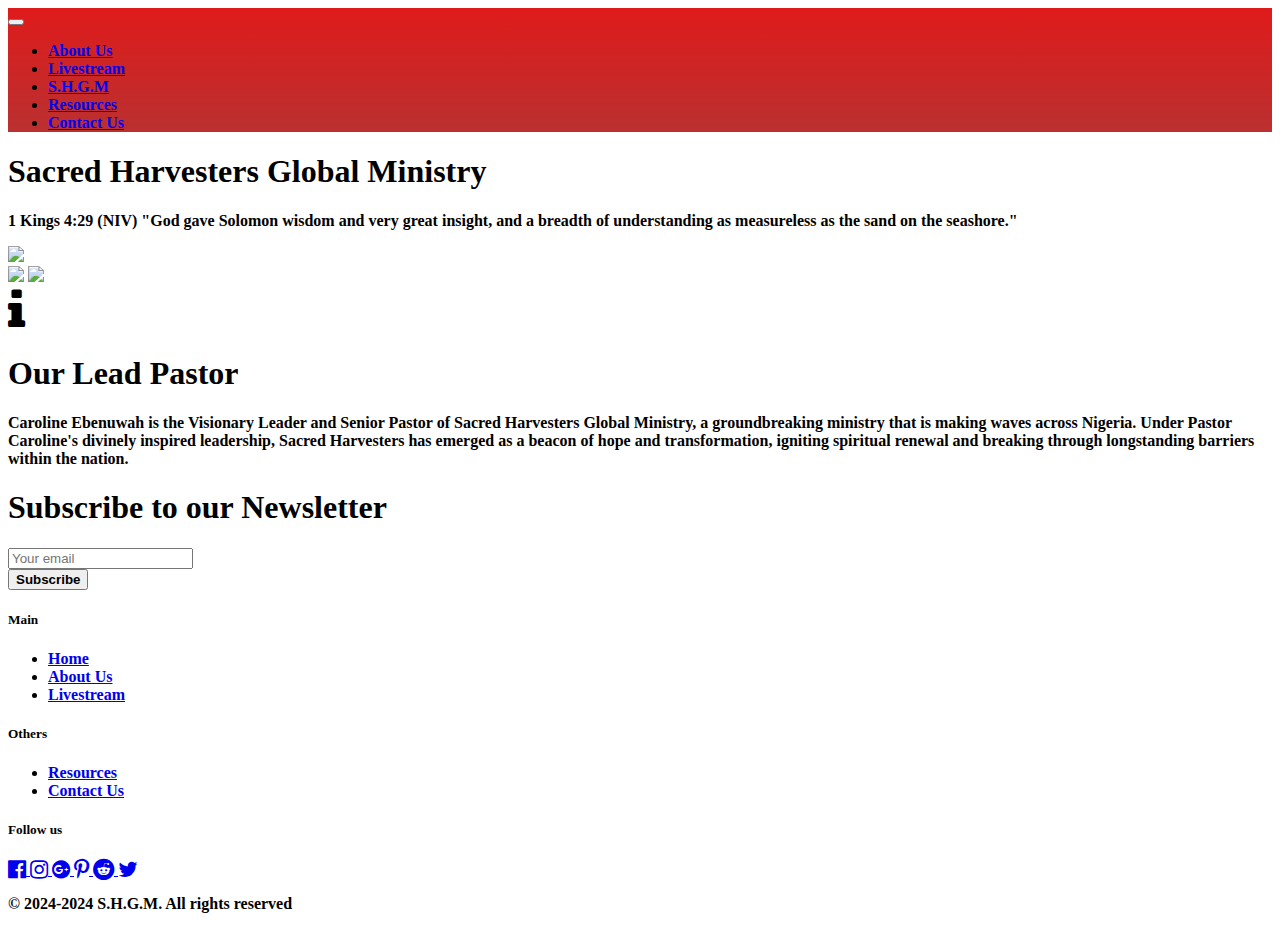
==== index.html @ 6159023a "Update index.html" ====
<!DOCTYPE html>
<html>
<head>
  <meta charset="utf-8">
  <meta name="viewport" content="width=device-width, initial-scale=1">
  <link rel="stylesheet" href="https://cdnjs.cloudflare.com/ajax/libs/font-awesome/4.7.0/css/font-awesome.min.css" type="text/css">
  <link rel="stylesheet" href="https://static.pingendo.com/bootstrap/bootstrap-4.3.1.css">
<link rel="stylesheet" href="theme.css">

</head>
<body>
  <nav class="navbar navbar-expand-md navbar-dark bg-dark shadow-lg" style="	background-image: linear-gradient(to bottom, rgba(223, 27, 27), rgba(186,48,48));	background-position: top left;	background-size: 100%;	background-repeat: repeat;">
    <div class="container justify-content-center"> <button class="navbar-toggler navbar-toggler-right border-0" type="button" data-toggle="collapse" data-target="#navbar9">
        <span class="navbar-toggler-icon"></span>
      </button>
      <div class="collapse navbar-collapse text-center justify-content-center" id="navbar9">
        <ul class="navbar-nav">
          <li class="nav-item mx-2"> <a class="nav-link" href="about-us.html"><b class="text-dark"><b class="text-light">About Us</b></b></a> </li>
          <li class="nav-item mx-2"> <a class="nav-link" href="livestream.html"><b class="text-dark"><b class="text-light">Livestream</b></b></a> </li>
          <li class="nav-item mx-2"> <a class="nav-link navbar-brand mr-0 text-white" href="home.html"> <b><b> S.H.G.M</b></b></a> </li>
          <li class="nav-item mx-2"> <a class="nav-link" href="resources.html"><b class="text-dark"><b class="text-light">Resources</b></b></a> </li>
          <li class="nav-item mx-2"> <a class="nav-link" href="contact-us.html"><b class="text-dark"><b class="text-light">Contact Us</b></b></a> </li>
        </ul>
      </div>
    </div>
  </nav>
  <div class="py-5 shadow-lg" style="	background-image: url(home-background.png);	background-position: right bottom;	background-size: cover;	background-repeat: repeat;">
    <div class="container">
      <div class="row">
        <div class="p-5 bg-white ml-auto col-md-5 border">
          <h1><b>Sacred Harvesters Global Ministry</b></h1>
          <p class="mb-3"><b>1 Kings 4:29 (NIV) "God gave Solomon wisdom and very great insight, and a breadth of understanding as measureless as the sand on the seashore."</b></p>
        </div>
      </div>
    </div>
  </div>
  <div class="py-5 text-center shadow-lg" style="">
    <div class="container">
      <div class="row">
        <div class="col-lg-4 col-8 order-2 order-lg-1"> <img class="img-fluid d-block" src="1.jpg"> </div>
        <div class="col-lg-2 col-4 d-flex flex-column justify-content-between order-3 order-lg-2"> <img class="img-fluid d-block" src="2.jpg"> <img class="img-fluid d-block" src="3.jpg"> </div>
        <div class="px-md-5 p-3 d-flex flex-column justify-content-center col-lg-6 order-1 order-lg-3">
          <i class="d-block fa fa-3x mb-2 text-muted fa-info f"></i>
          <h1><b>Our Lead Pastor</b></h1>
          <p class="lead"><b>Caroline Ebenuwah is the Visionary Leader and Senior Pastor of Sacred Harvesters Global Ministry, a groundbreaking ministry that is making waves across Nigeria. Under Pastor Caroline's divinely inspired leadership, Sacred Harvesters has emerged as a beacon of hope and transformation, igniting spiritual renewal and breaking through longstanding barriers within the nation.</b></p>
        </div>
      </div>
    </div>
  </div>
  <div class="py-5 shadow-lg" style="	background-image: url(home-background.png);	background-position: top left;	background-size: 100%;	background-repeat: repeat;">
    <div class="container">
      <div class="row">
        <div class="ml-auto col-lg-7 text-center text-lg-left">
          <h1><b>Subscribe to our Newsletter</b></h1>
        </div>
        <div class="col-lg-4 d-flex justify-content-center align-items-center p-3">
          <form class="form-inline mb-0">
            <div class="input-group"> <input type="email" class="form-control" placeholder="Your email" id="form2">
              <div class="input-group-append"> <button class="btn btn-secondary" type="button"><b>Subscribe</b></button> </div>
            </div>
          </form>
        </div>
      </div>
    </div>
  </div>
  <div class="py-3 shadow-lg">
    <div class="container">
      <div class="row">
        <div class="col-lg-3 col-6 p-3">
          <h5> <b>Main</b> </h5>
          <ul class="list-unstyled">
            <li> <a href="index.html"><b>Home</b></a> </li>
            <li> <a href="about-us.html"><b>About Us</b></a> </li>
            <li> <a href="livestream.html"><b>Livestream</b></a> </li>
          </ul>
        </div>
        <div class="col-lg-3 col-6 p-3">
          <h5> <b>Others</b> </h5>
          <ul class="list-unstyled">
            <li> <a href="resources.html"><b>Resources</b></a> </li>
            <li> <a href="contact-us.html"><b>Contact Us</b></a> </li>
          </ul>
        </div>
        <div class="col-lg-3 col-md-6 p-3"></div>
        <div class="col-lg-3 col-md-6 p-3">
          <h5> <b>Follow us</b> </h5>
          <div class="row">
            <div class="col-md-12 d-flex align-items-center justify-content-between my-2"> <a href="#">
                <i class="d-block fa fa-facebook-official text-muted fa-lg mr-2"></i>
              </a> <a href="#">
                <i class="d-block fa fa-instagram text-muted fa-lg mx-2"></i>
              </a> <a href="#">
                <i class="d-block fa fa-google-plus-official text-muted fa-lg mx-2"></i>
              </a> <a href="#">
                <i class="d-block fa fa-pinterest-p text-muted fa-lg mx-2"></i>
              </a> <a href="#">
                <i class="d-block fa fa-reddit text-muted fa-lg mx-2"></i>
              </a> <a href="#">
                <i class="d-block fa fa-twitter text-muted fa-lg ml-2"></i>
              </a> </div>
          </div>
        </div>
      </div>
      <div class="row">
        <div class="col-md-12 text-center">
          <p class="mb-0 mt-2"><b>© 2024-2024 S.H.G.M. All rights reserved</b></p>
        </div>
      </div>
    </div>
  </div>
  </body>
</html>
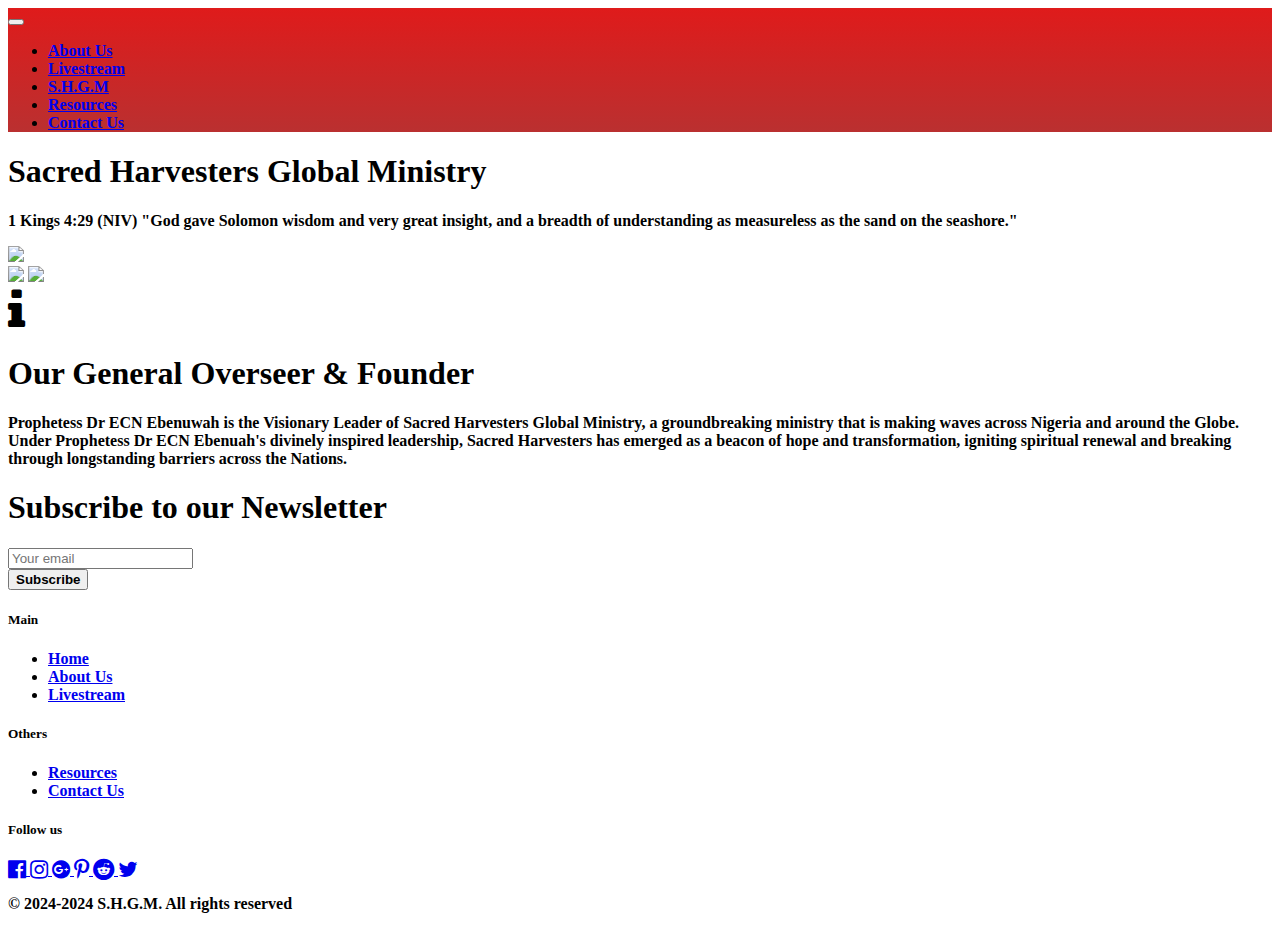
==== commit 7a9d22a1: "Update index.html" ====
--- a/index.html
+++ b/index.html
@@ -41,8 +41,8 @@
         <div class="col-lg-2 col-4 d-flex flex-column justify-content-between order-3 order-lg-2"> <img class="img-fluid d-block" src="2.jpg"> <img class="img-fluid d-block" src="3.jpg"> </div>
         <div class="px-md-5 p-3 d-flex flex-column justify-content-center col-lg-6 order-1 order-lg-3">
           <i class="d-block fa fa-3x mb-2 text-muted fa-info f"></i>
-          <h1><b>Our Lead Pastor</b></h1>
-          <p class="lead"><b>Caroline Ebenuwah is the Visionary Leader and Senior Pastor of Sacred Harvesters Global Ministry, a groundbreaking ministry that is making waves across Nigeria. Under Pastor Caroline's divinely inspired leadership, Sacred Harvesters has emerged as a beacon of hope and transformation, igniting spiritual renewal and breaking through longstanding barriers within the nation.</b></p>
+          <h1><b>Our General Overseer & Founder</b></h1>
+          <p class="lead"><b>Prophetess Dr ECN Ebenuwah is the Visionary Leader of Sacred Harvesters Global Ministry, a groundbreaking ministry that is making waves across Nigeria and around the Globe. Under Prophetess Dr ECN Ebenuah's divinely inspired leadership, Sacred Harvesters has emerged as a beacon of hope and transformation, igniting spiritual renewal and breaking through longstanding barriers across the Nations.</b></p>
         </div>
       </div>
     </div>
